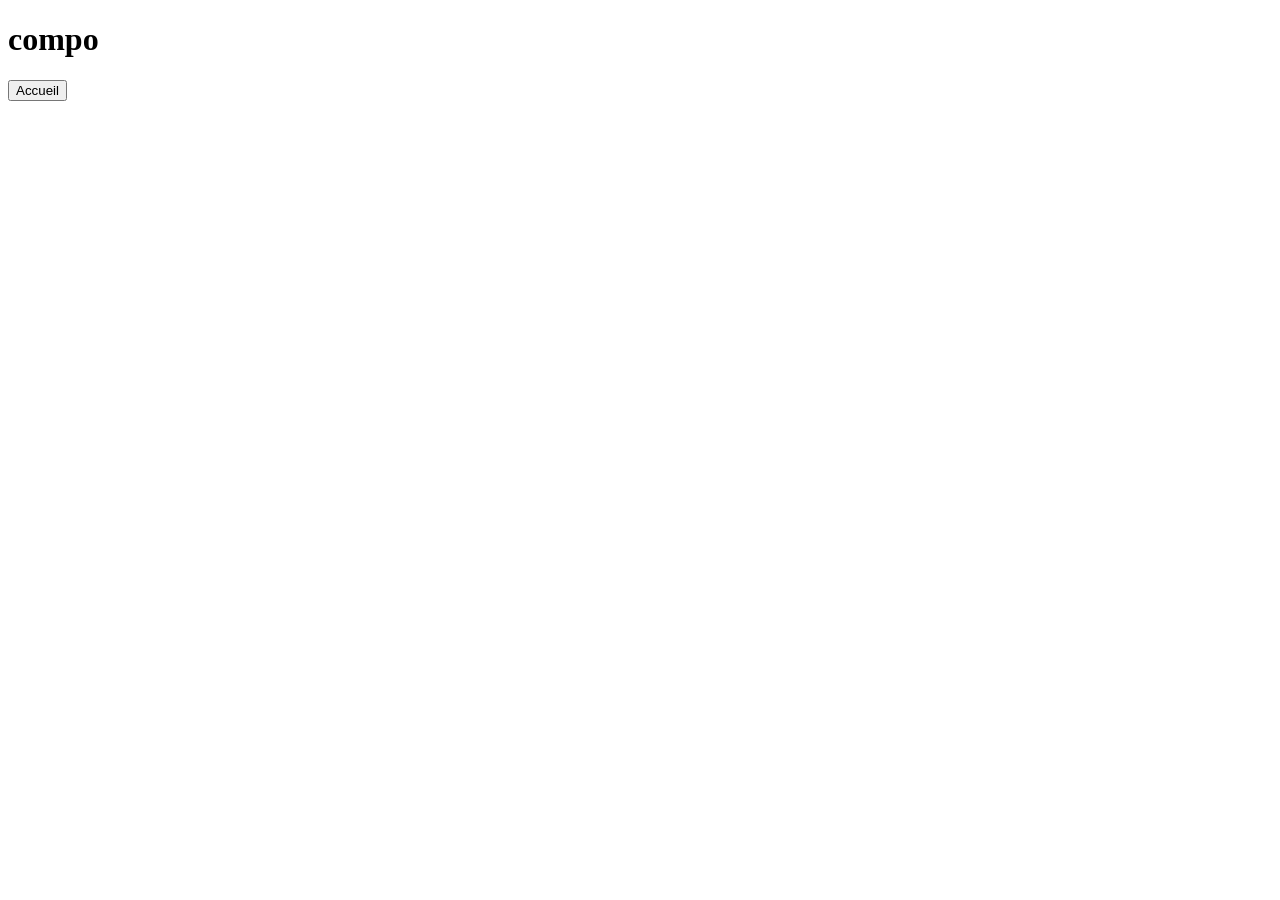
==== Composants.html @ 3b8ad02b "Add files via upload" ====
<!DOCTYPE html>
<html lang="fr">
<head>
    <meta charset="UTF-8">
	<meta name="viewport" content="width=device-width, initial-scale=1.0">
    <title>AP 5</title>
    <link rel="stylesheet" href="Lore.css">
</head>

<h1>compo</h1>

<button class="btn" onclick="window.location.href='menu.html'" >Accueil</button>
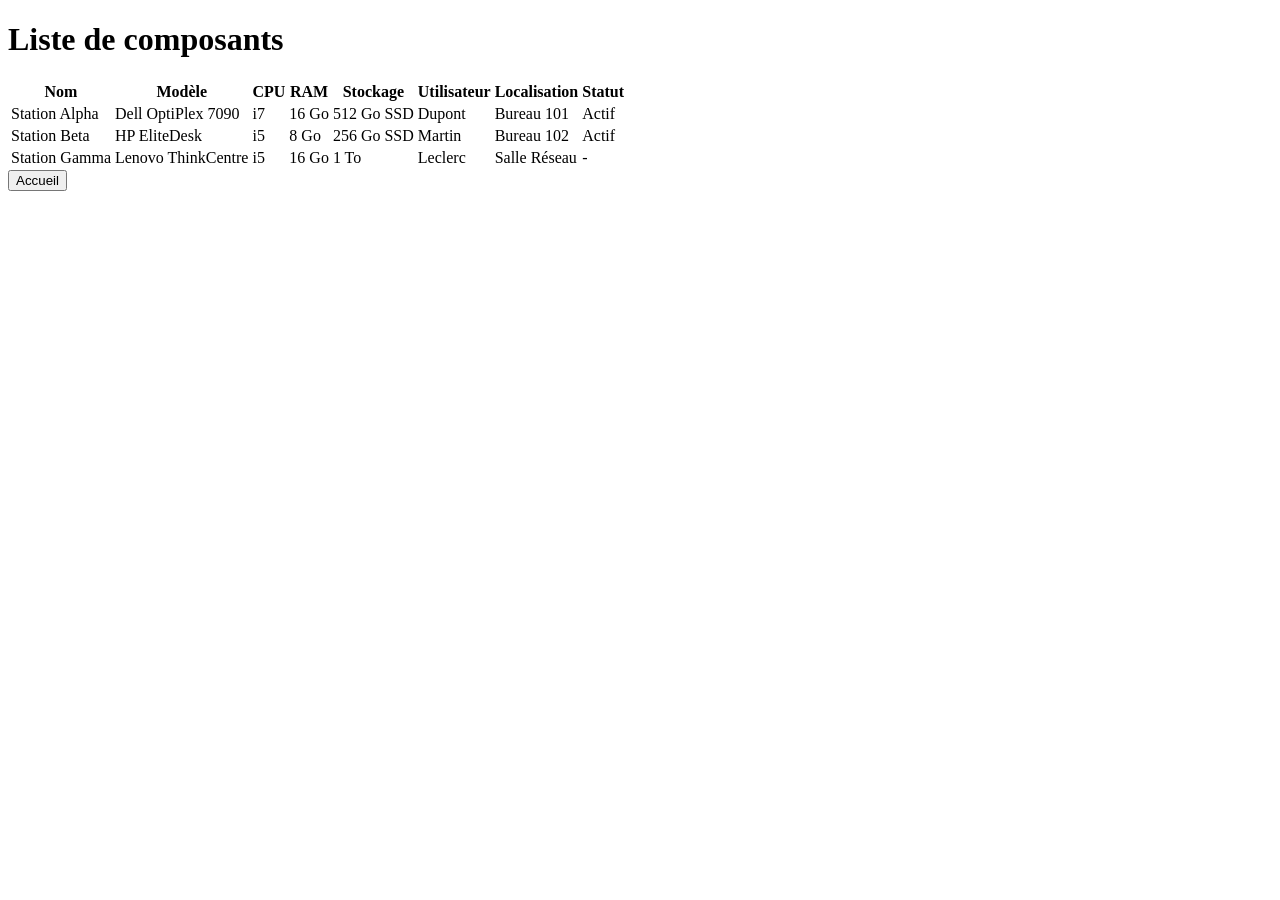
==== commit 1556d31a: "Update Composants.html" ====
--- a/Composants.html
+++ b/Composants.html
@@ -6,7 +6,59 @@
     <title>AP 5</title>
     <link rel="stylesheet" href="Lore.css">
 </head>
+	
+<body>
 
-<h1>compo</h1>
+<h1>Liste de composants</h1>
 
-<button class="btn" onclick="window.location.href='menu.html'" >Accueil</button>+<table>
+    <tr>
+        <th>Nom</th>
+        <th>Modèle</th>
+        <th>CPU</th>
+        <th>RAM</th>
+        <th>Stockage</th>
+        <th>Utilisateur</th>
+        <th>Localisation</th>
+        <th>Statut</th>
+    </tr>
+
+    <tr>
+        <td>Station Alpha</td>
+        <td>Dell OptiPlex 7090</td>
+        <td>i7</td>
+        <td>16 Go</td>
+        <td>512 Go SSD</td>
+        <td>Dupont</td>
+        <td>Bureau 101</td>
+        <td class="actif">Actif</td>
+    </tr>
+
+    <tr>
+        <td>Station Beta</td>
+        <td>HP EliteDesk</td>
+        <td>i5</td>
+        <td>8 Go</td>
+        <td>256 Go SSD</td>
+        <td>Martin</td>
+        <td>Bureau 102</td>
+        <td class="actif">Actif</td>
+    </tr>
+
+    <tr>
+        <td>Station Gamma</td>
+        <td>Lenovo ThinkCentre</td>
+        <td>i5</td>
+        <td>16 Go</td>
+        <td>1 To</td>
+        <td>Leclerc</td>
+        <td>Salle Réseau</td>
+        <td>-</td>
+    </tr>
+
+</table>
+
+</body>
+</html>
+
+<button class="btn" onclick="window.location.href='menu.html'" >Accueil</button>
